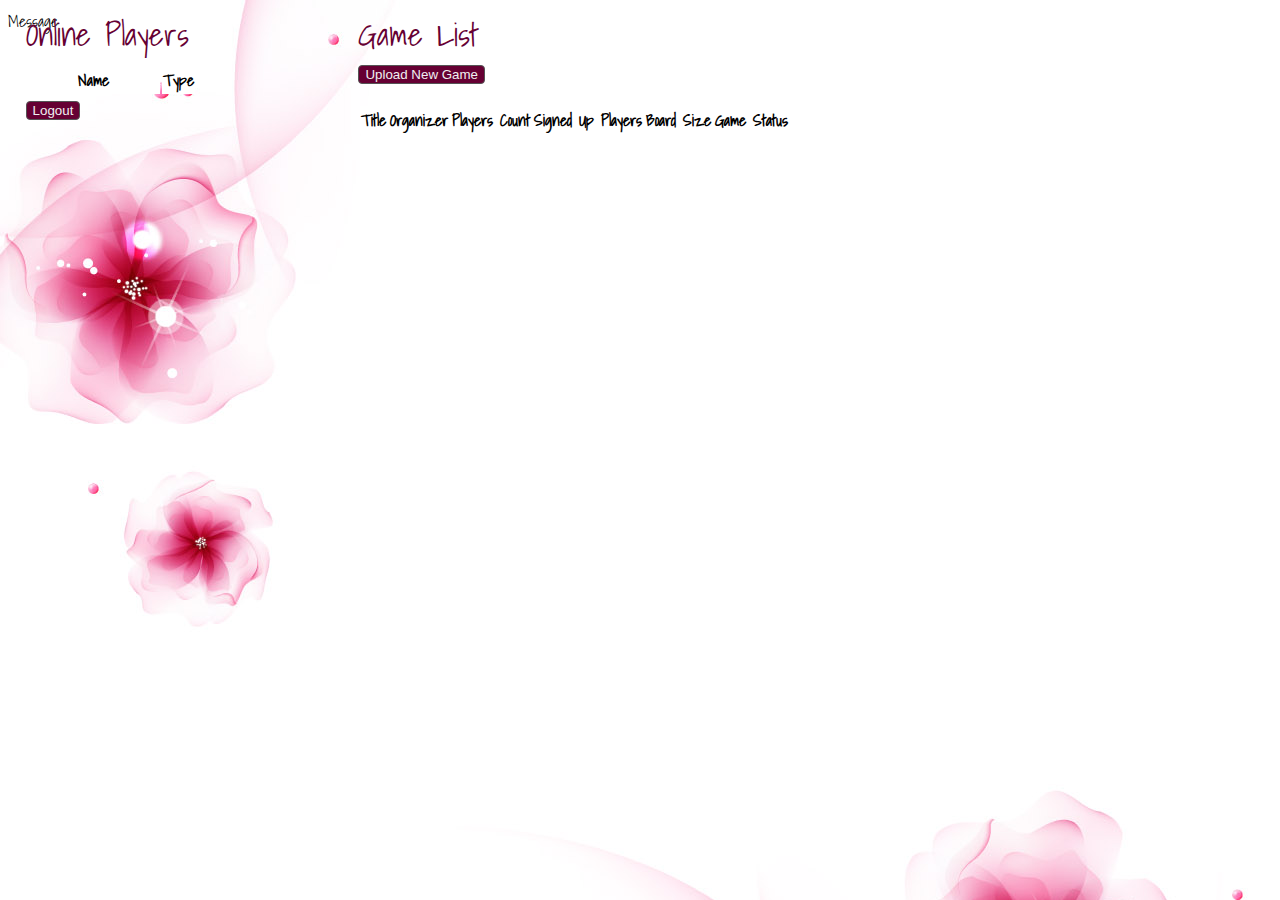
==== GameWebUI/web/lobby.html @ 3e7a6352 "fixing players list" ====
<!DOCTYPE html>
<html>
<head>
    <meta http-equiv="Content-Type" content="text/html; charset=UTF-8">
    <title>Games Lobby</title>
    <style>
        @import url('https://fonts.googleapis.com/css?family=Shadows+Into+Light');
    </style>

    <script src="https://ajax.googleapis.com/ajax/libs/jquery/3.1.1/jquery.min.js"></script>


    <!--
    <script src="script/jquery-2.0.3.min.js"></script>

    <script src="script/createBoard.js"></script>
    -->

    <script src="script/lobby.js"></script>

    <link rel="stylesheet" href="css/popup.css">
    <link rel="stylesheet" href="css/board.css">
    <link rel="stylesheet" href="css/bootstrap.min.css">
    <link rel="stylesheet" href="css/lobby.css">
    <link rel="stylesheet" href="css/icons.css">
</head>

<body>
<div class="container-fluid">
    <span id="onlinePlayers">
        <div class="sectionTitle">Online Players</div>
        <table class="table">
            <thead>
            <tr class="tableColTitle">
                <th>Name</th>
                <th style="width: 20%">Type</th>
            </tr>
            </thead>
            <tbody id="usersTable">

            </tbody>
        </table>

        <button type="submit" id="buttonLogOut" class="lobbyBtns">Logout</button>
    </span>

    <span id="gameList">
        <div class="sectionTitle">Game List</div>
        <div id="xmlFileDiv">
        <input type="file" accept=".xml" id="xmlFile" name="xmlFileName"> </input>
        </div>
        <button id="uploadButton" class="lobbyBtns"> Upload New Game </button>
        <input type="button" id="joinGameButton" value="Join Game" class="lobbyBtns">  </input>
        <input type="button" id="showBoard" value="Show Board" class="lobbyBtns">  </input>

        <table class="table">
            <thead>
            <tr class="tableColTitle">
                <th>Title</th>
                <th>Organizer</th>
                <th>Players Count</th>
                <th>Signed Up Players</th>
                <th>Board Size</th>
                <th>Game Status</th>
            </tr>
            </thead>
            <tbody id="gameTable">

            </tbody>
        </table>
    </span>
</div>

<div id="popup">
    <div id="popupBg" onclick="closePopup()"/>
    <div id="message">Message</div>
</div>

</body>
</html>
---- GameWebUI/web/css/lobby.css ----
body {
    background-image: url("../images/gameBG.png");
    font-family: 'Shadows Into Light', cursive;
}

#chatarea{
    height: 200px;
    border: darkgray 1px solid;
    border-radius: 4px;
    margin-bottom: 10px;
    overflow-y: auto;
    padding: 5px;
}

.table {
    margin-top: 2%;
}

.lobbyBtns{
    color: #f0f0f1;
    background-color: #660033;
    border: solid 1px #555;
    border-radius: 4px;
}

.sectionTitle {
    font-size: 2em;
    color: #660033;
}

.tableColTitle {
    background-color: white;
}

#onlinePlayers {
    width: 16%;
    position: absolute;
    left:0;
    margin: 0 2%;
}

#gameList {
    width: 70%;
    position: absolute;
    right:0;
    margin: 0 2%;
}

#xmlFileDiv input{
    display: none;
}
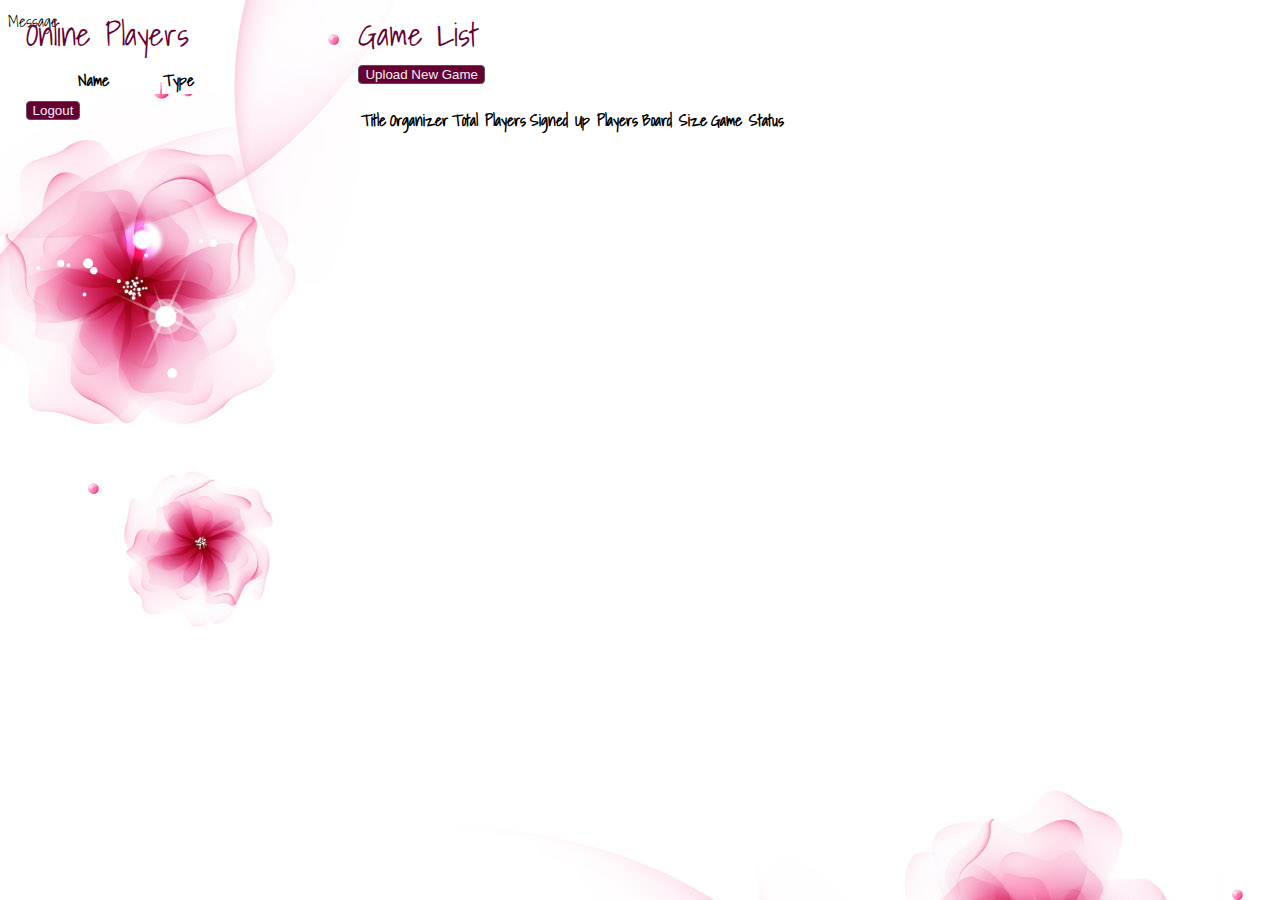
==== commit 8b5ab2c4: "deleting comments" ====
--- a/GameWebUI/web/lobby.html
+++ b/GameWebUI/web/lobby.html
@@ -9,12 +9,7 @@
 
     <script src="https://ajax.googleapis.com/ajax/libs/jquery/3.1.1/jquery.min.js"></script>
 
-
-    <!--
-    <script src="script/jquery-2.0.3.min.js"></script>
-
     <script src="script/createBoard.js"></script>
-    -->
 
     <script src="script/lobby.js"></script>
 
@@ -58,7 +53,7 @@
             <tr class="tableColTitle">
                 <th>Title</th>
                 <th>Organizer</th>
-                <th>Players Count</th>
+                <th>Total Players</th>
                 <th>Signed Up Players</th>
                 <th>Board Size</th>
                 <th>Game Status</th>
--- a/GameWebUI/web/css/board.css
+++ b/GameWebUI/web/css/board.css
@@ -0,0 +1,64 @@
+.toggler.selected{
+    border: 1px solid red;
+}
+
+.toggler {
+    border: 1px solid #040404;
+}
+
+td {
+    display: inline-block;
+    width: 32px;
+    height: 32px;
+}
+
+.myTable {
+    border-collapse: separate;
+    white-space: nowrap;
+}
+
+.undefined{
+    background-color:  gray;
+}
+
+.boardBtn{
+    width: 32px;
+    height: 32px;
+}
+
+.orangeBtn{
+    background-color:  orange;
+}
+
+.blackBtn{
+
+}
+
+.blueBtn{
+    background-color:  blue;
+}
+
+.redBtn{
+    background-color:  red;
+}
+
+.greenBtn{
+    background-color:  springgreen;
+}
+
+
+.mangentaBtn{
+    background-color:  magenta;
+
+}
+
+.purpleBtn{
+    background-color:  purple;
+
+}
+
+.greyBtn{
+
+    background-color:  lightgrey;
+
+}